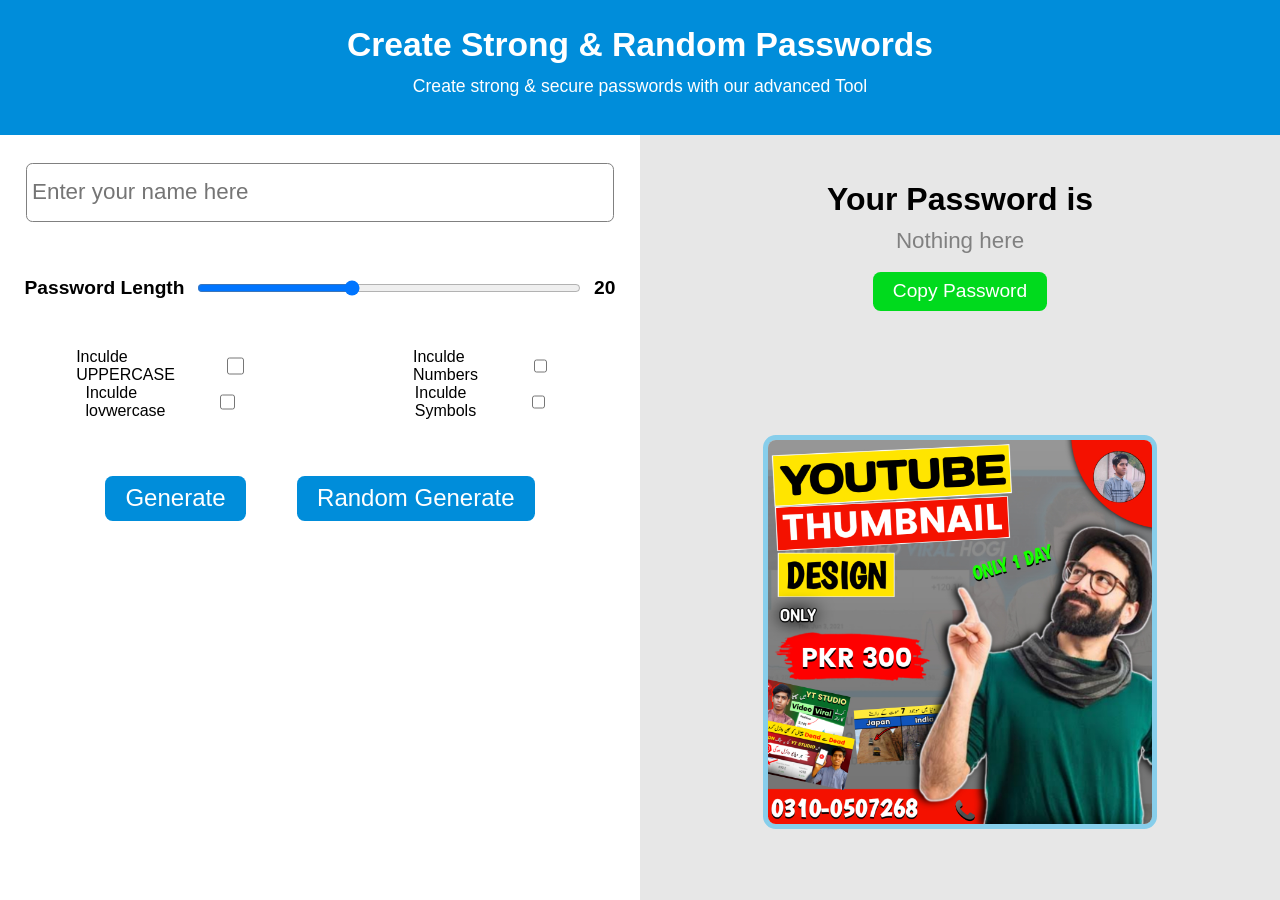
==== index.html @ 37499daf "Index File Fixed!" ====
<!DOCTYPE html>
<html lang="en">

<head>
    <meta charset="UTF-8">
    <meta name="viewport" content="width=device-width, initial-scale=1.0">
    <link rel="stylesheet" href="/CSS/style.css">
    <link rel="stylesheet" href="/CSS/Responsive.css">
    <title>Strong Password Generator - Password Generator</title>
</head>

<body>
    <div class="main">
        <div class="main-top">
            <h1>Create Strong & Random Passwords</h1>
            <p>Create strong & secure passwords with our advanced Tool
            </p>
        </div>
        <div class="main-bottom">
            <div class="bottom-left">
                <div class="left-1">
                    <input placeholder="Enter your name here" id="text" type="text" class="input">
                </div>
                <div class="left-2">
                    <h2>Password Length</h2>
                    <input type="range" value="8" id="range" step="1" max="20">
                    <h2 id="range-value">20</h2>
                </div>

                <div class="left-3">
                    <div class="left-3-left">
                        <div class="uppercase all-content-center">
                            <label for="include-uppercase">Inculde UPPERCASE</label>
                            <input id="include-uppercase" type="checkbox">
                        </div>
                        <div class="lowercase all-content-center">
                            <label for="Inculde lovwercase">Inculde lovwercase</label>
                            <input id="include-lowercase" type="checkbox">
                        </div>
                    </div>
                    <div class="left-3-right">
                        <div class="number all-content-center">
                            <label for="Inculde Numbers">Inculde Numbers</label>
                            <input id="include-numbers" type="checkbox">
                        </div>
                        <div class="symbols all-content-center">
                            <label for="inculde-symbols">Inculde Symbols</label>
                            <input id="include-symbols" type="checkbox">
                        </div>
                    </div>
                    <!-- 
                     -->
                </div>
                <div class="left-4">
                    <button onclick="Generate()" id="generate">Generate</button>
                    <button onclick="RandomGenerate()">Random Generate</button>
                </div>
                <div class="left-5"></div>
            </div>
            <div class="bottom-right">
                <div class="bottom-right-up">

                    <h1>Your Password is</h1>
                    <h1 style="font-weight: 100; color: grey;" id="password">Nothing here</h1>
                    <button id="copy">Copy Password</button>
                </div>
                <div class="bottom-right-down ">
                    <img style="width: 60%;" src="/Ad.jpg" alt="">
                </div>
            </div>
        </div>
    </div>

    <script src="/JavaScript/Script.js"></script>
</body>

</html>
---- CSS/style.css ----
* {
    margin: 0;
    padding: 0;
    overflow-x: hidden;
}

.all-content-center {
    display: flex;
    justify-content: start;
    flex-direction: column;
    flex-direction: row;
}

/* Start  */

.main {
    width: 100vw;
    height: 100vh;
    /* background-color: darkblue; */
}

.main-top {
    width: 100%;
    height: 15%;
    background-color: rgb(0, 141, 218);
    display: flex;
    justify-content: start;
    flex-direction: column;
    align-items: center;
    /* padding: 1vw 0vw; */
}

.main-top h1 {
    color: white;
    font-family: Arial, Helvetica, sans-serif;
    font-size: 2.1em;
    margin: 2vw 0vw;
}

.main-top p {
    color: white;
    font-family: Arial, Helvetica, sans-serif;
    font-size: 1.1em;
    margin: -1vw 0vw;
}


.main-bottom {
    width: 100%;
    height: 85%;
    background-color: rgb(255, 255, 255);
    display: flex;
}

.bottom-left {
    width: 50%;
    height: 100%;
    /* background-color: bisque; */
}

.left-1 {
    width: 100%;
    height: 15%;
    /* background-color: aqua; */
    display: flex;
    justify-content: center;
    align-items: center;
}

.input {
    width: 90%;
    height: 50%;
    outline: none;
    font-size: 1.4em;
    padding: 0vw .4vw;
    border-radius: .5vw;
    border: 1px solid gray;
}

.left-2 {
    width: 100%;
    height: 10%;
    /* background-color: rgb(0, 0, 0); */
    display: flex;
    justify-content: center;
    align-items: center;
}

.left-2 h2 {
    color: rgb(0, 0, 0);
    font-family: Arial, Helvetica, sans-serif;
    margin: 0vw 1vw;
    font-size: 1.2em;
}

.left-2 input {
    width: 60%;
}

.left-3 {
    width: 100%;
    height: 15%;
    /* background-color: rgb(205, 0, 0); */
    display: flex;
    justify-content: center;
    align-items: center;
}

.left-3-left {
    width: 50%;
    height: 100%;
    /* background-color: aqua; */
    display: flex;
    justify-content: center;
    align-items: center;
    flex-direction: column;
}

.left-3-right {
    width: 50%;
    height: 100%;
    /* background-color: rgb(0, 3, 3); */
    display: flex;
    justify-content: center;
    align-items: center;
    flex-direction: column;
}

.left-3 h2 {
    font-family: Arial, Helvetica, sans-serif;
    font-size: 1.2em;
}

.left-3 input {
    width: 10%;
}

.left-4 {
    width: 100%;
    height: 15%;
    /* background-color: rgb(84, 84, 84); */
    display: flex;
    justify-content: center;
    align-items: center;
}

.left-4 button {
    font-size: 1.5em;
    padding: .6vw 1.5vw;
    margin: 0vw 2vw;
    outline: none;
    background-color: rgb(0, 141, 218);
    border: 1px solid transparent;
    color: white;
    border-radius: .6vw;
    cursor: pointer;

}

.left-4 button:hover {

    background-color: #0056b3;

}

.left-5 {
    width: 100%;
    height: 0%;
    /* background-color: rgb(255, 92, 92); */
}

.bottom-right {
    width: 50%;
    height: 100%;
    background-color: rgb(231, 231, 231);
    display: flex;
    justify-content: center;
    align-items: center;
    flex-direction: column;
}

.bottom-right-up {
    width: 100%;
    height: 30%;
    /* background-color: red; */
    display: flex;
    justify-content: center;
    align-items: center;
    flex-direction: column;

}

.bottom-right-up h1 {
    font-family: Arial, Helvetica, sans-serif;
    margin: .4vw 0vw;
}

#password {
    font-family: Arial, Helvetica, sans-serif;
    font-size: 1.4em;
}

.bottom-right-down {
    width: 100%;
    height: 70%;
    /* background-color: rgb(0, 0, 0); */
}

label {
    font-family: Arial, Helvetica, sans-serif;
    font-size: 1em;
}

.bottom-right-down {
    display: flex;
    justify-content: center;
    align-items: center;
}
img{
    border: .4vw solid skyblue;
    border-radius: 1vw;

}
.bottom-right-up button{
    font-size: 1.2em;
    padding: .6vw 1.5vw;
    margin: 1vw 2vw;
    outline: none;
    background-color: rgb(0, 218, 29);
    border: 1px solid transparent;
    color: white;
    border-radius: .6vw;
    cursor: pointer;
}
---- CSS/Responsive.css ----
@media screen and (min-width: 656px) and (max-width: 900px) {

    .input {
        font-size: 1.4em;
    }

}

@media screen and (min-width: 700px) and (max-width: 876px) {

    .input {
        font-size: 1.3em;
    }

    .left-4 button {
        font-size: 1em;
    }

    .left-2 h2 {
        font-size: .8em;
    }
}

@media screen and (min-width: 70px) and (max-width: 700px) {

    .input {
        font-size: 1.3em;
        padding: 0vw 2vw;
    }

    .left-4 button {
        font-size: 1.3em;
        padding: 1vw 2vw;
    }

    .left-2 h2 {
        font-size: .8em;
    }

    .main-bottom {
        flex-direction: column;
        height: 200vw;
    }

    .bottom-left {
        width: 100%;
        height: 100%;
    }

    .bottom-right {
        width: 100%;
        height: 100%;
    }

    .left-1 {
        height: 25%;
    }

    .left-2 {
        height: 25%;
    }

    .left-3 {
        height: 25%;
    }

    .left-4 {
        height: 25%;
    }

    .main-top h1 {
        font-size: 1em;
    }

    .main-top p {
        font-size: .8em;
    }
    .main-top {
        height: 10%;
    }
    #password {
        font-size: .9em;
    }
    .bottom-right-up h1 {
        font-family: Arial, Helvetica, sans-serif;
        margin: 1vw 0vw;
        font-size: 1.1em;
    }
    .bottom-right-up button{
        font-size: 1em;
        margin: 2vw 0vw;
    }

}
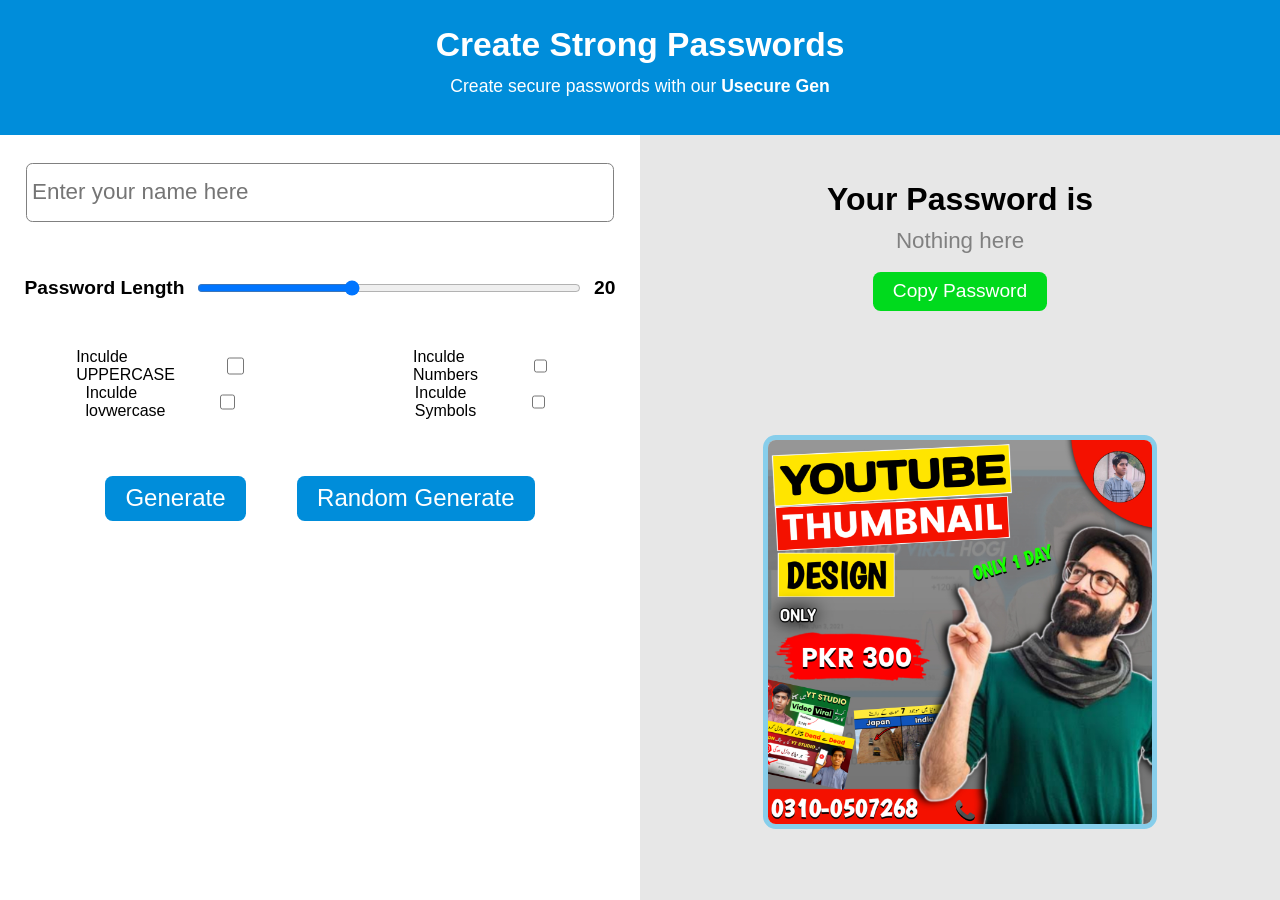
==== commit 17544a00: "Header Updated" ====
--- a/index.html
+++ b/index.html
@@ -12,8 +12,8 @@
 <body>
     <div class="main">
         <div class="main-top">
-            <h1>Create Strong & Random Passwords</h1>
-            <p>Create strong & secure passwords with our advanced Tool
+            <h1>Create Strong Passwords</h1>
+            <p>Create secure passwords with our <b>Usecure Gen</b>
             </p>
         </div>
         <div class="main-bottom">
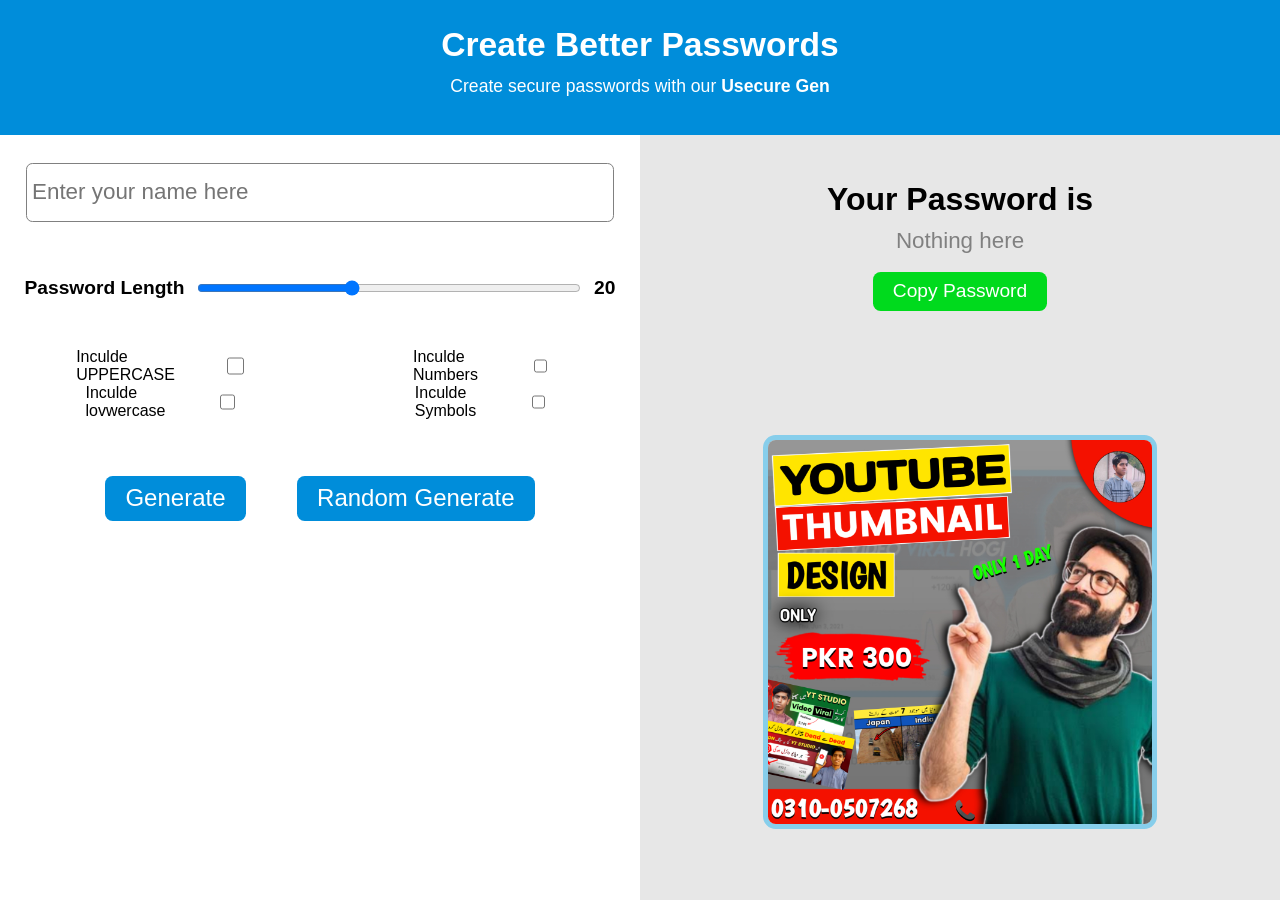
==== commit 837c1d6f: "Change heading" ====
--- a/index.html
+++ b/index.html
@@ -12,7 +12,7 @@
 <body>
     <div class="main">
         <div class="main-top">
-            <h1>Create Strong Passwords</h1>
+            <h1>Create Better Passwords</h1>
             <p>Create secure passwords with our <b>Usecure Gen</b>
             </p>
         </div>
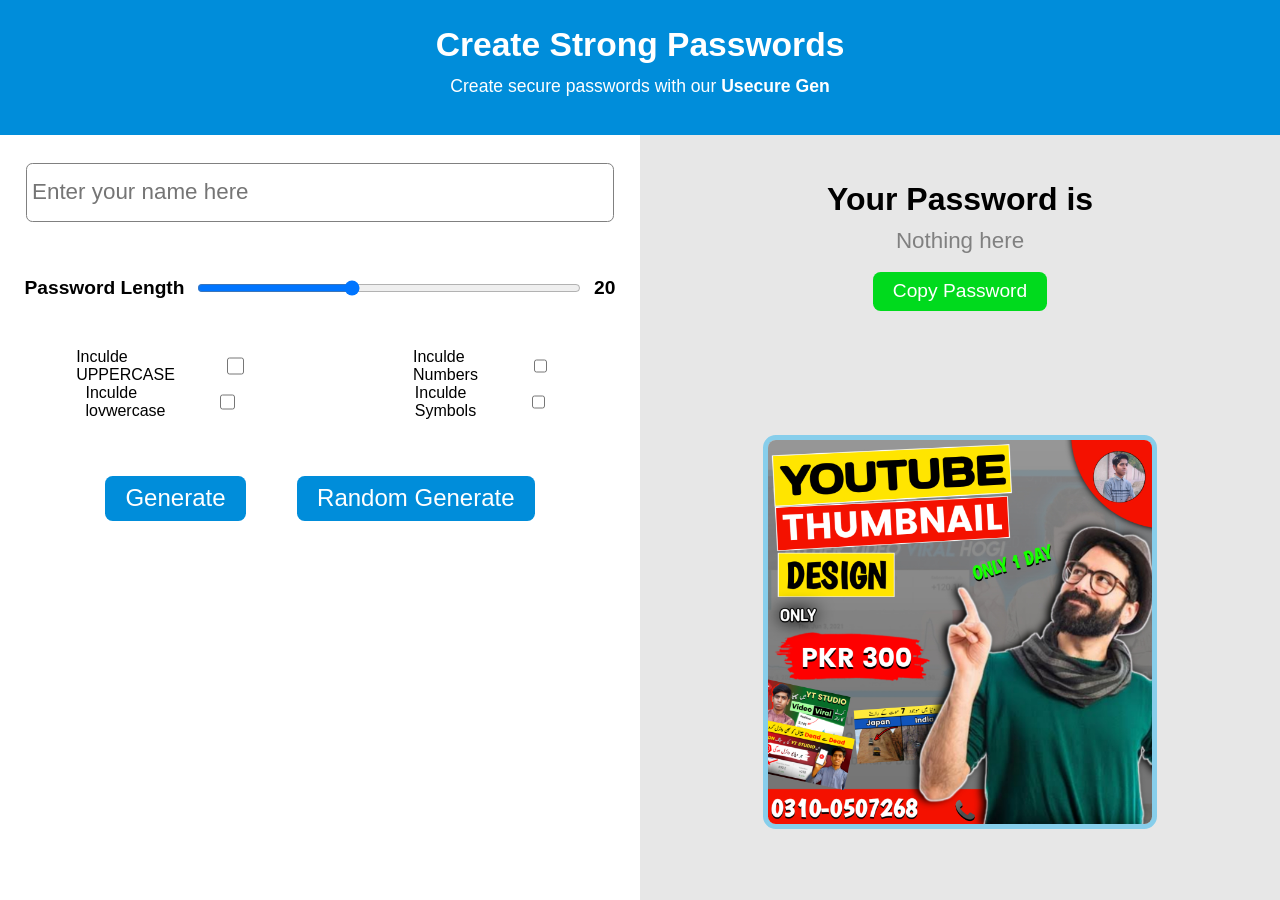
==== commit 5288f14d: "Update index.html 2" ====
--- a/index.html
+++ b/index.html
@@ -12,7 +12,7 @@
 <body>
     <div class="main">
         <div class="main-top">
-            <h1>Create Better Passwords</h1>
+            <h1>Create Strong Passwords</h1>
             <p>Create secure passwords with our <b>Usecure Gen</b>
             </p>
         </div>
@@ -74,4 +74,4 @@
     <script src="/JavaScript/Script.js"></script>
 </body>
 
-</html>+</html>
